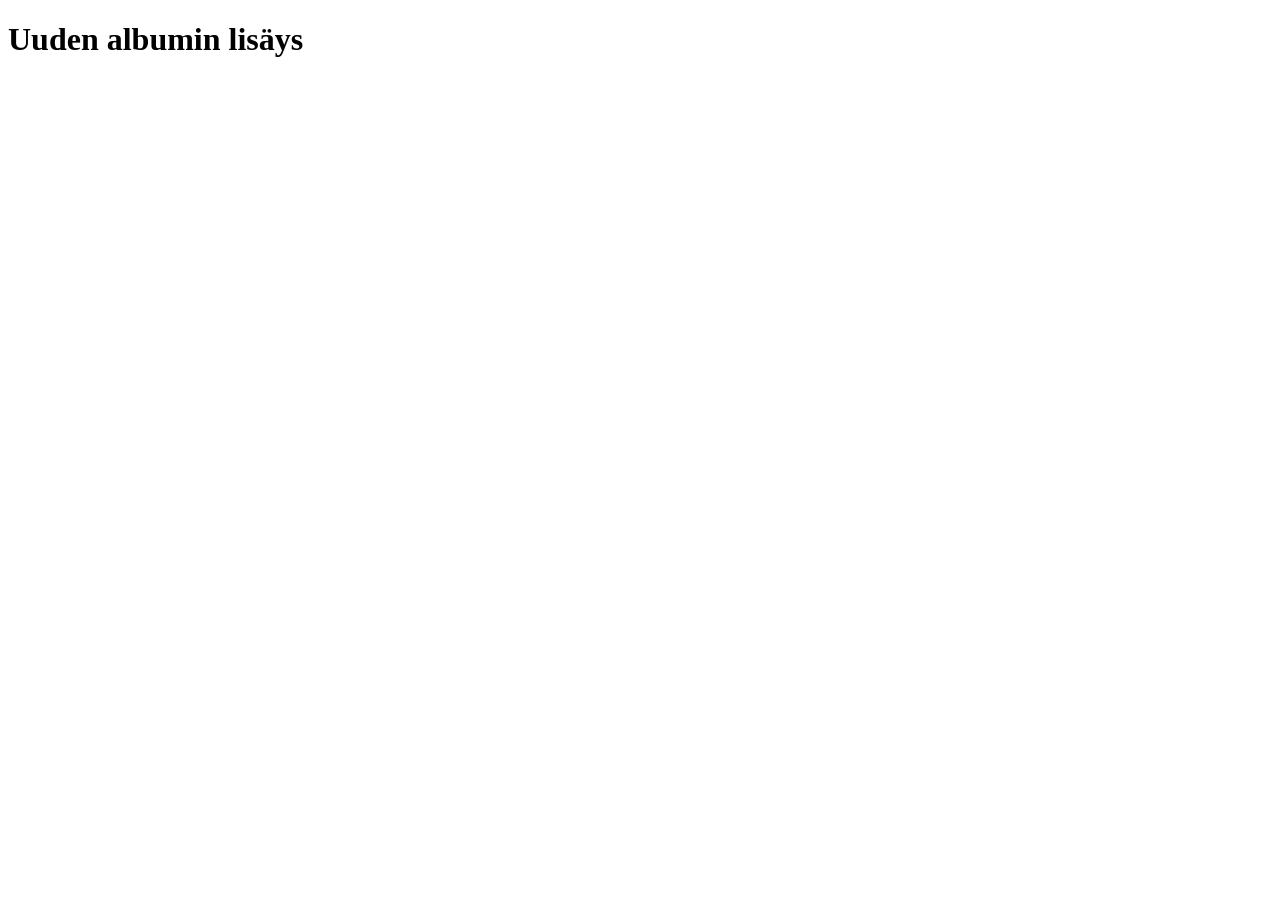
==== src/main/resources/templates/addalbum.html @ 88f33af2 "testidata tietokantoihin ja listaus tehty" ====
<!DOCTYPE html>
<html lang="en">
<head>
    <meta charset="UTF-8">
    <meta name="viewport" content="width=device-width, initial-scale=1.0">
    <title>Document</title>
</head>
<body>
    <h1>Uuden albumin lisäys</h1>
</body>
</html>
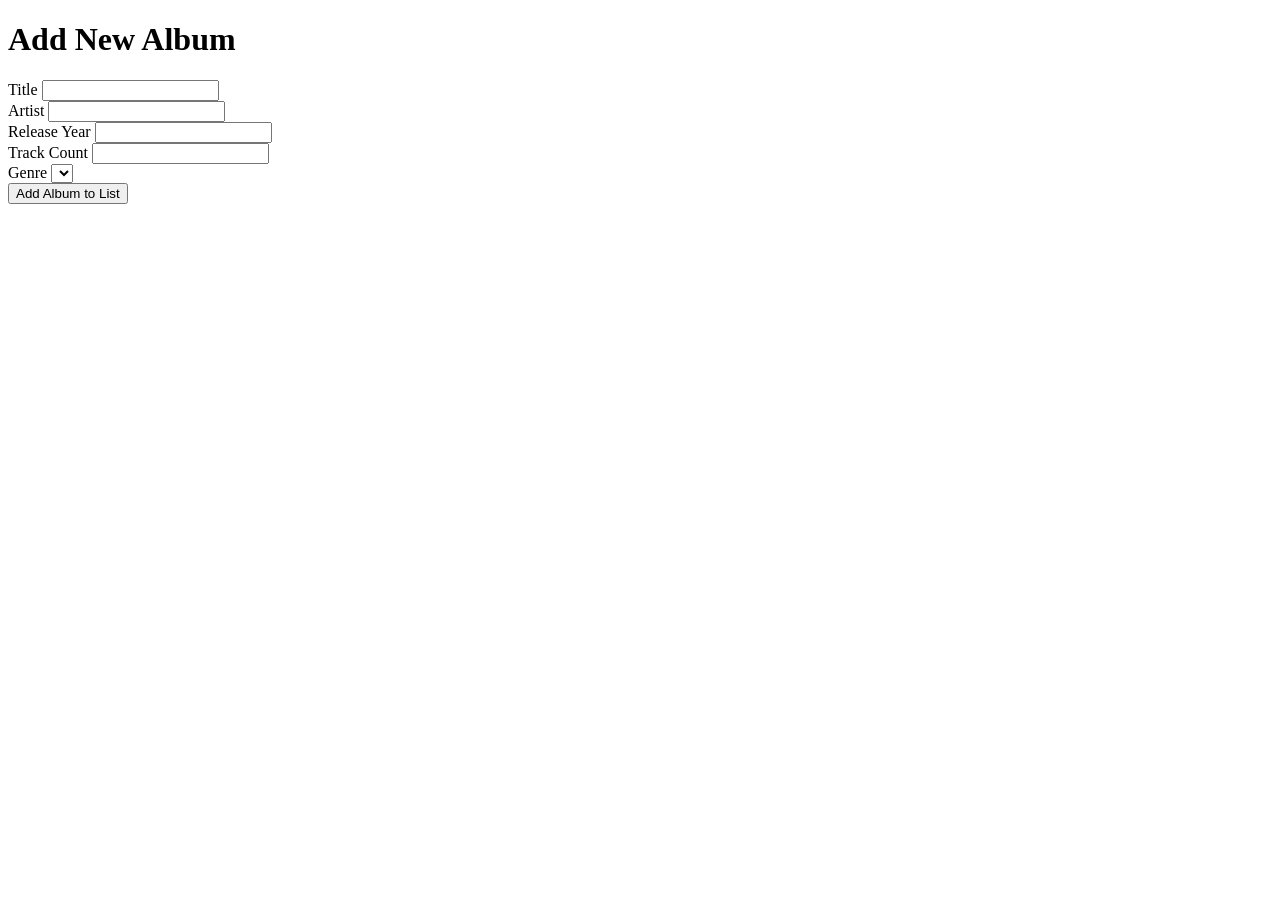
==== commit d4a0f99a: "add album toiminnallisuus lisätty" ====
--- a/src/main/resources/templates/addalbum.html
+++ b/src/main/resources/templates/addalbum.html
@@ -1,11 +1,39 @@
 <!DOCTYPE html>
-<html lang="en">
+<html lang="en" xmlns:th="http://www.thymeleaf.org">
 <head>
     <meta charset="UTF-8">
     <meta name="viewport" content="width=device-width, initial-scale=1.0">
-    <title>Document</title>
+    <title>Levylaari Add Album</title>
 </head>
 <body>
-    <h1>Uuden albumin lisäys</h1>
+    <h1>Add New Album</h1>
+
+    <div>
+        <form th:object="${album}" th:action="@{/save}" method="post">
+
+            <label for="title">Title</label>
+	        <input type="text" id="title" th:field="*{title}" /><br>
+
+            <label for="artist">Artist</label>
+	        <input type="text" id="artist" th:field="*{artist}" /><br>
+
+            <label for="releaseYear">Release Year</label>
+	        <input type="number" id="releaseYear" th:field="*{releaseYear}" /><br>
+
+            <label for="trackCount">Track Count</label>
+	        <input type="number" id="trackCount" th:field="*{trackCount}" /><br>
+
+            <label for="genre">Genre</label>
+	        <select th:field="*{genre}">
+                <option th:each="genre: ${genres}"
+                        th:value="${genre.genreId}"
+                        th:text="${genre?.genreName}">
+                </option>
+            </select><br>
+
+            <input type="submit" value="Add Album to List"></input>
+
+        </form>
+    </div>
 </body>
 </html>
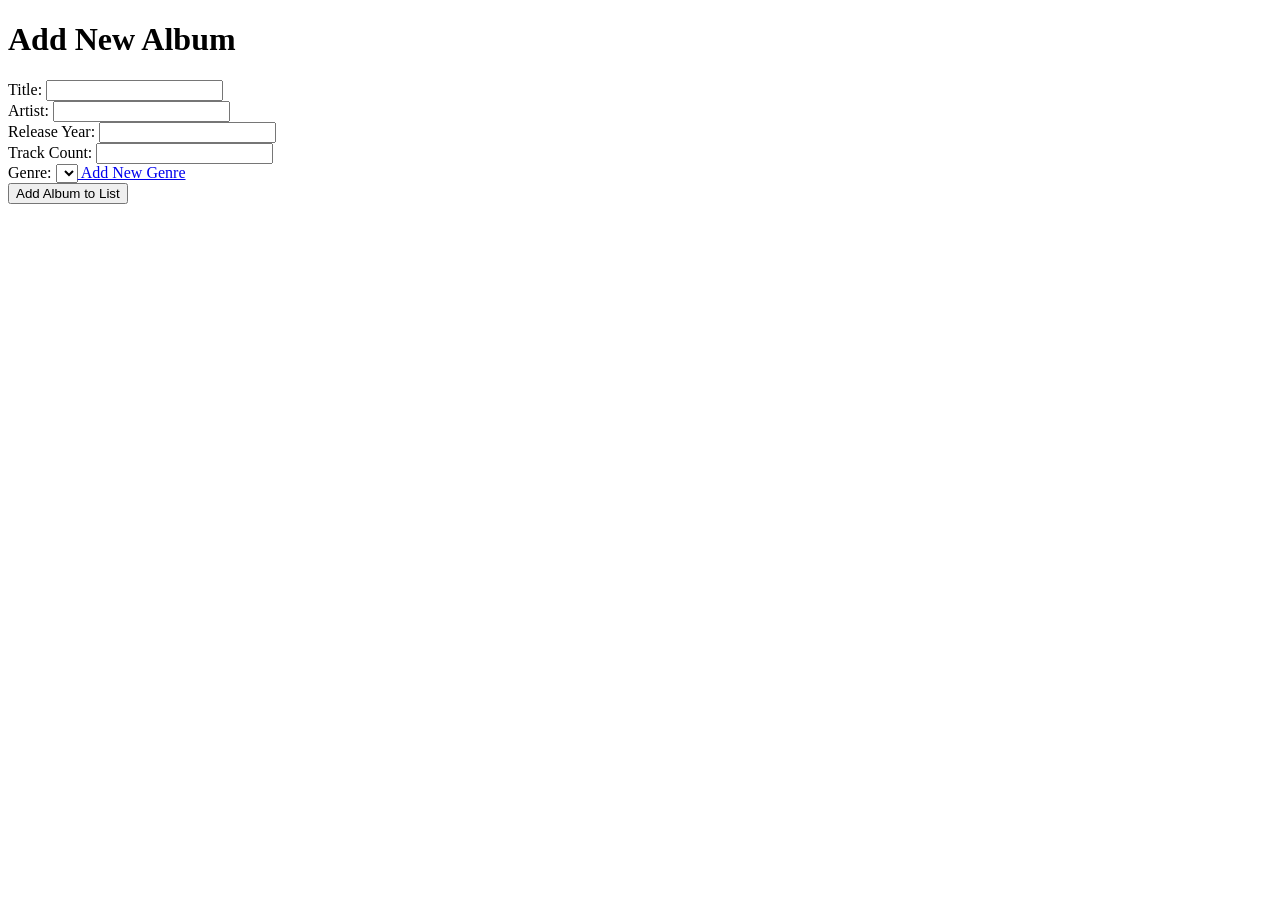
==== commit 099c88e7: "add genre function" ====
--- a/src/main/resources/templates/addalbum.html
+++ b/src/main/resources/templates/addalbum.html
@@ -11,26 +11,25 @@
     <div>
         <form th:object="${album}" th:action="@{/save}" method="post">
 
-            <label for="title">Title</label>
+            <label for="title">Title: </label>
 	        <input type="text" id="title" th:field="*{title}" /><br>
 
-            <label for="artist">Artist</label>
+            <label for="artist">Artist: </label>
 	        <input type="text" id="artist" th:field="*{artist}" /><br>
 
-            <label for="releaseYear">Release Year</label>
+            <label for="releaseYear">Release Year: </label>
 	        <input type="number" id="releaseYear" th:field="*{releaseYear}" /><br>
 
-            <label for="trackCount">Track Count</label>
+            <label for="trackCount">Track Count: </label>
 	        <input type="number" id="trackCount" th:field="*{trackCount}" /><br>
 
-            <label for="genre">Genre</label>
+            <label for="genre">Genre: </label>
 	        <select th:field="*{genre}">
                 <option th:each="genre: ${genres}"
                         th:value="${genre.genreId}"
                         th:text="${genre?.genreName}">
                 </option>
-            </select><br>
-
+            </select><a href="/addgenre"> Add New Genre</a><br>
             <input type="submit" value="Add Album to List"></input>
 
         </form>
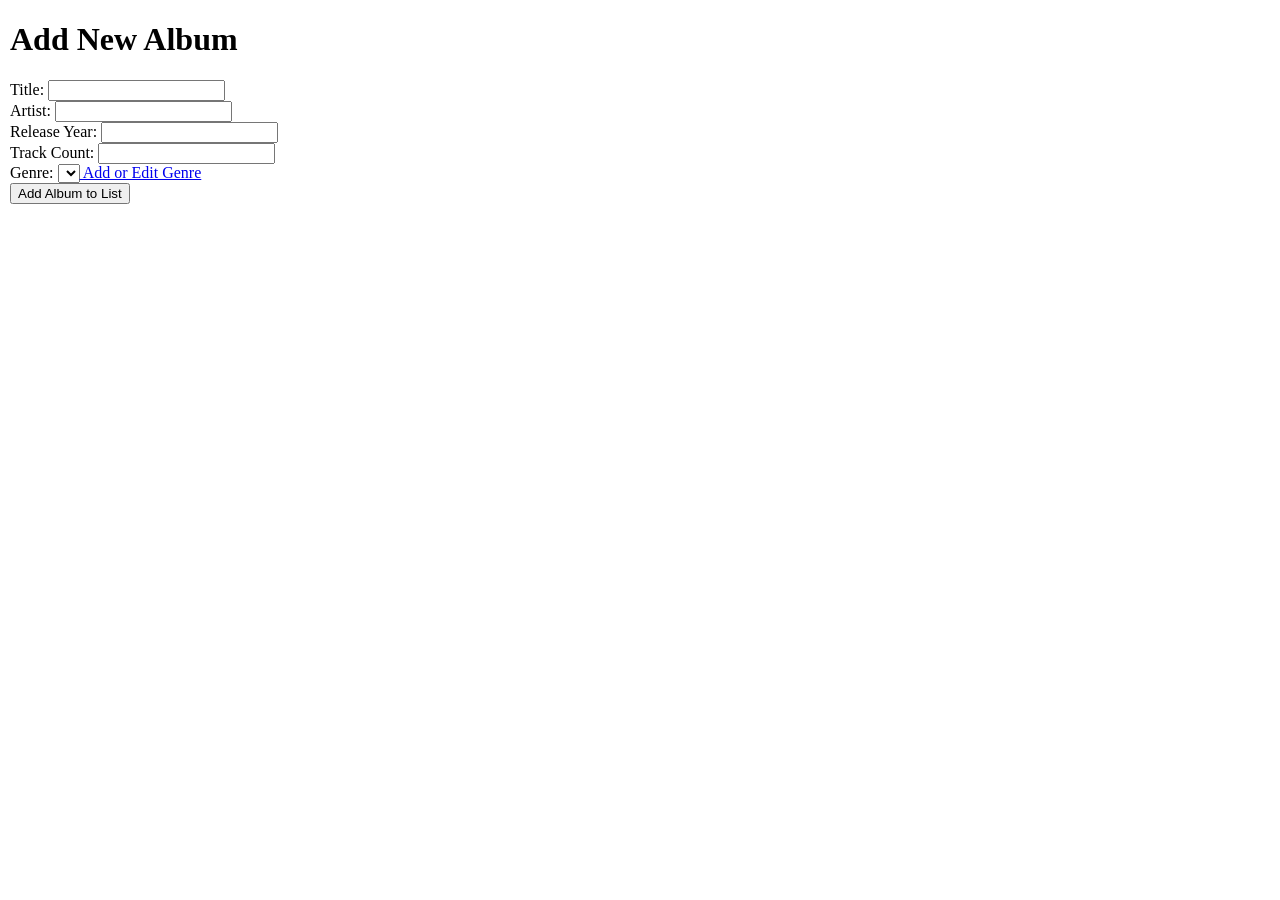
==== commit 0c21a64c: "bootstrap ja käyttöoikeudet" ====
--- a/src/main/resources/templates/addalbum.html
+++ b/src/main/resources/templates/addalbum.html
@@ -3,9 +3,10 @@
 <head>
     <meta charset="UTF-8">
     <meta name="viewport" content="width=device-width, initial-scale=1.0">
+    <link type="text/css" rel="stylesheet" href="/css/bootstrap.min.css" th:href="@{/css/bootstrap.min.css}" />
     <title>Levylaari Add Album</title>
 </head>
-<body>
+<body style="margin: 10px;">
     <h1>Add New Album</h1>
 
     <div>
@@ -29,7 +30,7 @@
                         th:value="${genre.genreId}"
                         th:text="${genre?.genreName}">
                 </option>
-            </select><a href="/addgenre"> Add New Genre</a><br>
+            </select><a href="/addgenre"> Add or Edit Genre</a><br>
             <input type="submit" value="Add Album to List"></input>
 
         </form>
